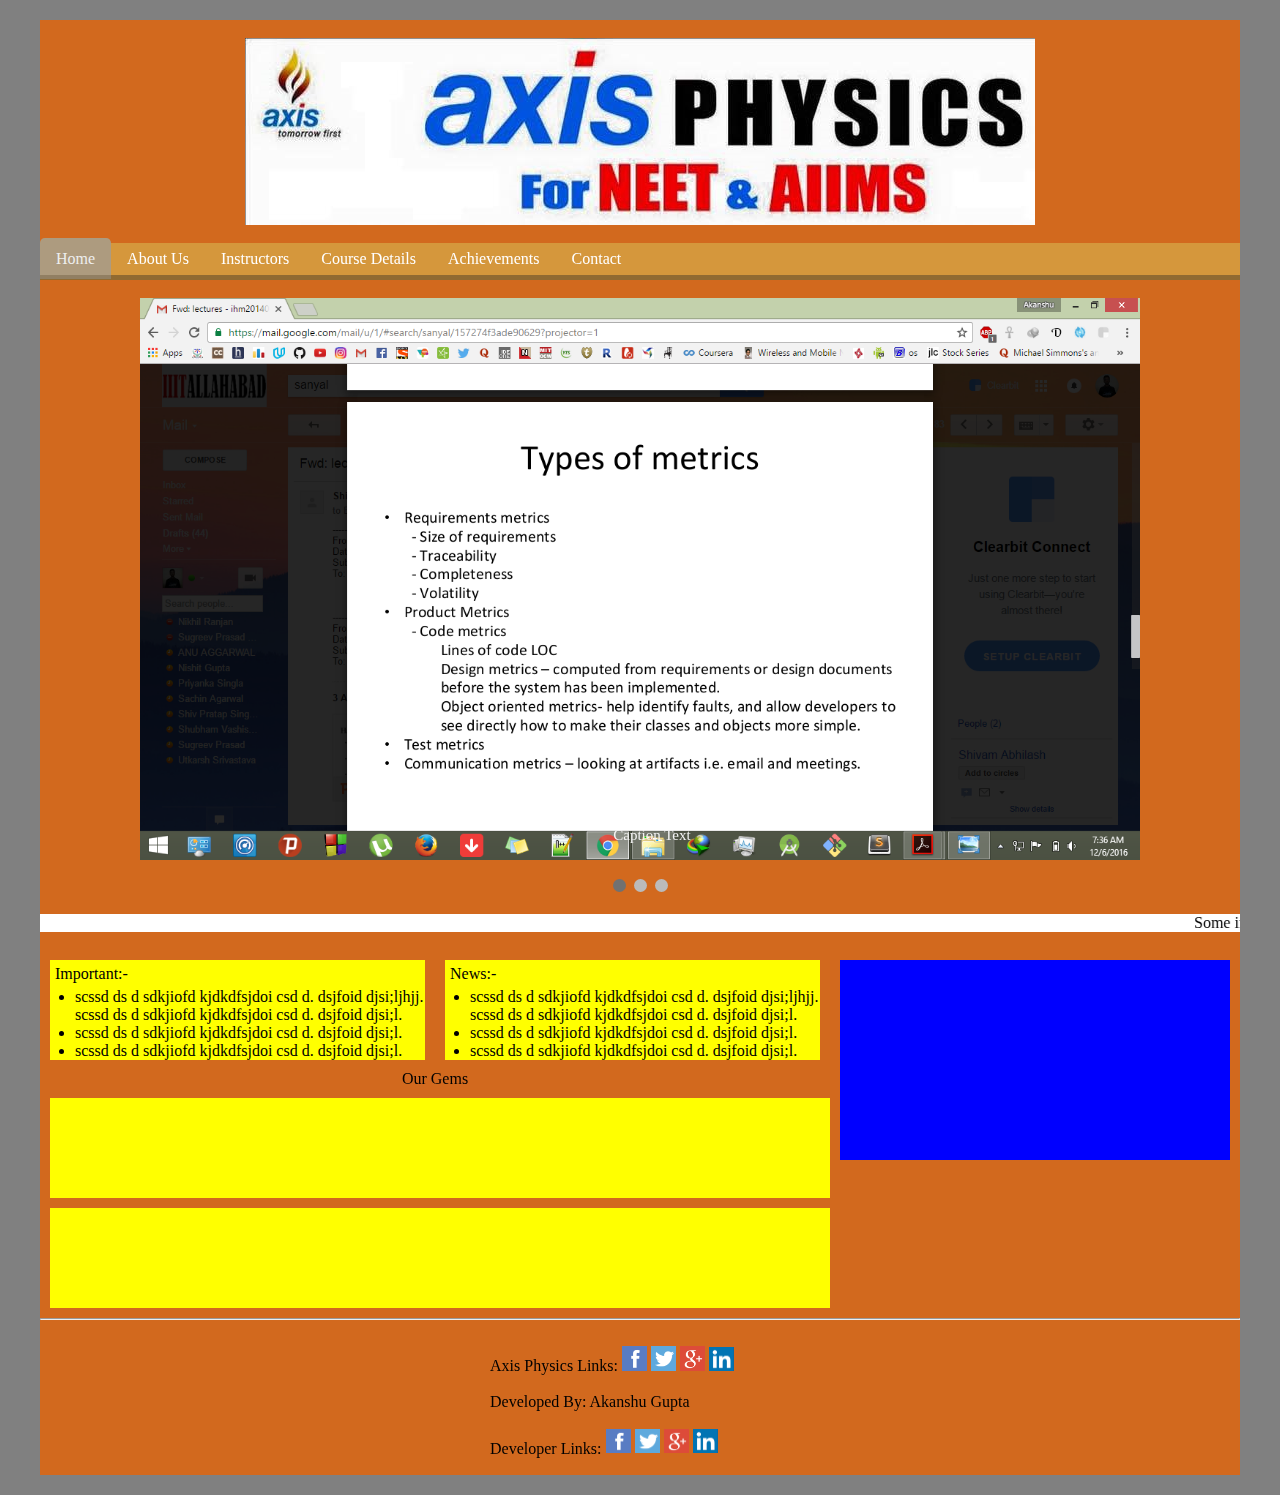
==== index.html @ 89e0fa1c "home page basic structure complete" ====
<html>
<head>
	<title>Home</title>
	<link rel="stylesheet" href="css/main.css">
</head>
<body>
	<div id="container">
		<br>
		<div id="banner-div">
			<img src="images/banner.jpg">
		</div>
		<br>
		<div id="nav-div">
			<p class="test-clear"></p>
			<ul class="cf topmenu">
				<li><a href="#" class="current">Home</a></li>
				<li><a href="#">About Us</a></li>
				<li><a href="#">Instructors</a>
					<ul class="submenu">
						<li><a href="#">Abhishek Divoliya</a></li>
						<li><a href="#">Raj Kushwaha</a></li>
					</ul>
				</li>
				<li><a href="#">Course Details</a>
					<ul class="submenu">
						<li><a href="#">JEE mains + Advance</a></li>
						<li><a href="#">AIMS + NEET</a></li>
					</ul>
				</li>
				<li><a href="#">Achievements</a>
					<ul class="submenu">
						<li><a href="#">JEE mains + Advance</a></li>
						<li><a href="#">AIMS + NEET</a></li>
					</ul>
				</li>
				<li><a href="#">Contact</a></li>
			</ul>
			<p class="test-clear"></p>
		</div>
		<p class="test-clear"></p>
		<br>
		<div class="slideshow-container">

			<div class="mySlides fade">
				<div class="numbertext">1 / 3</div>
				<img class="slider-images" src="images/img1.png" style="width:100%">
				<div class="text">Caption Text</div>
			</div>

			<div class="mySlides fade">
				<div class="numbertext">2 / 3</div>
				<img class="slider-images" src="images/img2.png" style="width:100%">
				<div class="text">Caption Two</div>
			</div>

			<div class="mySlides fade">
				<div class="numbertext">3 / 3</div>
				<img class="slider-images" src="images/img3.png" style="width:100%">
				<div class="text">Caption Three</div>
			</div>

		</div>
		<br>

		<div style="text-align:center">
			<span class="dot"></span> 
			<span class="dot"></span> 
			<span class="dot"></span> 
		</div>

		<br>

		<div id="marquee-div">
			<marquee>Some informations will be displayed here...</marquee>
		</div>

		<br>

		<div id="content-div">
			<div id="right-div"></div>
			<div id="left-div11">
				<h3>Important:-</h3>
				<ul>
					<li>scssd ds d sdkjiofd kjdkdfsjdoi csd d. dsjfoid djsi;ljhjj. scssd ds d sdkjiofd kjdkdfsjdoi csd d. dsjfoid djsi;l.</li>
					<li>scssd ds d sdkjiofd kjdkdfsjdoi csd d. dsjfoid djsi;l.</li>
					<li>scssd ds d sdkjiofd kjdkdfsjdoi csd d. dsjfoid djsi;l.</li>
					<li>scssd ds d sdkjiofd kjdkdfsjdoi csd d. dsjfoid djsi;l.</li>
					<li>scssd ds d sdkjiofd kjdkdfsjdoi csd d. dsjfoid djsi;l.</li>
				</ul>
			</div>
			<div id="left-div12">
				<h3>News:-</h3>
				<ul>
					<li>scssd ds d sdkjiofd kjdkdfsjdoi csd d. dsjfoid djsi;ljhjj. scssd ds d sdkjiofd kjdkdfsjdoi csd d. dsjfoid djsi;l.</li>
					<li>scssd ds d sdkjiofd kjdkdfsjdoi csd d. dsjfoid djsi;l.</li>
					<li>scssd ds d sdkjiofd kjdkdfsjdoi csd d. dsjfoid djsi;l.</li>
					<li>scssd ds d sdkjiofd kjdkdfsjdoi csd d. dsjfoid djsi;l.</li>
					<li>scssd ds d sdkjiofd kjdkdfsjdoi csd d. dsjfoid djsi;l.</li>
				</ul>
			</div>
			<h2>Our Gems</h2>
			<div id="left-div2"></div>
			<div id="left-div3"></div>
		</div>
		<hr style="clear: both;">
		<div id="footer">
			<br>
			<div id="axis-physics-social-links-div" class="social-links-div">
				<span id="axis-physics-social-links-tag" class="social-links-tag">Axis Physics Links:</span>
				<ul class="social-links">
					<li class="fb-sprite"><a href="#"><img src="images/fb-color.png"></a></li>
					<li class="twitter-sprite"><a href="#"><img src="images/twitter-color.png"></a></li>
					<li class="google-plus-sprite"><a href="#"><img src="images/google-color.png"></a></li>
					<li class="linked-in-sprite"><a href="#"><img src="images/linked-in-color.png"></a></li>
				</ul>
			</div>
			<br>
			<div id="developed-by-div">
				<span id="developed-by-tag">Developed By:</span>
				<span id="developed-by-value">Akanshu Gupta</span>
			</div>
			<br>
			<div id="developer-social-links-div" class="social-links-div">
				<span id="developer-social-links-tag" class="social-links-tag">Developer Links:</span>
				<ul class="social-links">
					<li class="fb-sprite"><a href="#"><img src="images/fb-color.png"></a></li>
					<li class="twitter-sprite"><a href="#"><img src="images/twitter-color.png"></a></li>
					<li class="google-plus-sprite"><a href="#"><img src="images/google-color.png"></a></li>
					<li class="linked-in-sprite"><a href="#"><img src="images/linked-in-color.png"></a></li>
				</ul>
			</div>
			<br>
		</div>
	</div>
	<script>
		var slideIndex = 0;
		showSlides();

		function showSlides() {
			var i;
			var slides = document.getElementsByClassName("mySlides");
			var dots = document.getElementsByClassName("dot");
			for (i = 0; i < slides.length; i++) {
				slides[i].style.display = "none";  
			}
			slideIndex++;
			if (slideIndex> slides.length) {slideIndex = 1}    
				for (i = 0; i < dots.length; i++) {
					dots[i].className = dots[i].className.replace(" active", "");
				}
				slides[slideIndex-1].style.display = "block";  
				dots[slideIndex-1].className += " active";
			    setTimeout(showSlides, 2000); // Change image every 2 seconds
			}
		</script>
	</body>
	</html>
---- css/main.css ----
/*limited reset start*/
html, body, div, section, article, aside, header, hgroup, footer, nav, h1, h2, h3, h4, h5, h6, p, blockquote, address, time, span, em, strong, img, ol, ul, li, figure, canvas, video, th, td, tr {
	margin: 0;
	padding: 0;
	border: 0;
	vertical-align:baseline;
	font: inherit;
}
/*limited reset end*/

#container{
	background-color: #D2691E;
	margin: 20px auto;
	width: 1200px;
}

#banner-div{
	margin: 0px auto;
	width: 790px;
}


/*footer social links start*/
.social-links li, .social-links a {
    display: inline;
    text-decoration: none;
}

.social-links img{
	width: 25px;
}

#axis-physics-social-links-div ul, #developer-social-links-div ul{
	display: inline;
}

#axis-physics-social-links-div #axis-physics-social-links-tag{
	margin: 0px auto;
}
/*footer social links end*/

/*micro-clearfix start*/

.test-clear{
	clear:both;
}

.cf:before, .cf:after{
	content: "";
	display: table;
}

.cf:after{
	clear:both;
}

.cf{
	zoom:1;
}

/*micro-clearfix end*/

/*nav menu start*/

#nav-div ul, #nav-div li{
	float: left;
	list-style: none;
}

#nav-div ul{
	background: #d5973c;
	height: 2em;
	width: 100%;
}

#nav-div li{
	position: relative;
}

#nav-div li a{
	display: block;
	line-height: 2em;
	padding: 0 1em;
	color: white;
	text-decoration: none;
}

#nav-div li a:hover, #nav-div .topmenu > li:hover > a{
	background: #916a31;
	height: 2em;
	padding-top: .3em;
	position: relative;
	top: -.3em;
	border-radius: .3em .3em 0 0;
}

#nav-div{
	background-color: #916a31;
	height: 2.3em;
}

#nav-div .current, #nav-div li a:hover.current, #nav-div .topmenu li:hover a.current{
	background: #ad9b7f;
	color: #eee;
	padding-top: .3em;
	position: relative;
	top: -.3em;
	border-radius: .3em .3em 0 0;
	border-bottom: .3em solid #917f63;
	cursor: default;
}

/*nav menu end*/

/*dropdown menu start*/

#nav-div ul.submenu{
	float: none;
	background: #916a31;
	width: auto;
	height: auto;
	position: absolute;
	top: 2em;
	left: -9000em;
	max-height: 0em;
	-moz-transition: max-height 0.5s ease-in-out;
	-webkit-transition: max-height 0.5s ease-in-out;
	-o-transition: max-height 0.5s ease-in-out;
	transition: max-height 0.5s ease-in-out;
	overflow: hidden;
}

#nav-div ul.submenu li{
	float: none;
}

#nav-div .topmenu li:hover ul{
	left: 0;
	max-height: 10em;
}

#nav-div ul.submenu li a{
	border-bottom: 1px solid white;
	padding: .2em 1em;
	white-space: nowrap;
}

#nav-div ul.submenu li:last-child a{
	border-bottom: none;
}

#nav-div ul.submenu li a:hover{
	background: #d5973c;
	height: 2em;
	padding-top: .2em;
	top: 0;
	border-radius: 0;
}

#nav-div *{
	z-index: 2;
}

/*dropdown menu end*/

/*slide show start*/
.mySlides {display:none}

/* Slideshow container */
.slideshow-container {
  max-width: 1000px;
  position: relative;
  margin: auto;
}

/* Caption text */
.text {
  color: #f2f2f2;
  font-size: 15px;
  padding: 8px 12px;
  position: absolute;
  bottom: 8px;
  width: 100%;
  text-align: center;
}

/* Number text (1/3 etc) */
.numbertext {
  color: #f2f2f2;
  font-size: 12px;
  padding: 8px 12px;
  position: absolute;
  top: 0;
}

/* The dots/bullets/indicators */
.dot {
  height: 13px;
  width: 13px;
  margin: 0 2px;
  background-color: #bbb;
  border-radius: 50%;
  display: inline-block;
  transition: background-color 0.6s ease;
}

.active {
  background-color: #717171;
}

/* Fading animation */
.fade {
  -webkit-animation-name: fade;
  -webkit-animation-duration: 1.5s;
  animation-name: fade;
  animation-duration: 1.5s;
}

@-webkit-keyframes fade {
  from {opacity: .4} 
  to {opacity: 1}
}

@keyframes fade {
  from {opacity: .4} 
  to {opacity: 1}
}

/* On smaller screens, decrease text size */
@media only screen and (max-width: 300px) {
  .text {font-size: 11px}
}

#slider-images{
	z-index: 1;
}

/*slide show end*/

/*individual element designs end*/

body{
	background: grey;
}

marquee{
	background: white;
}

/*individual element designs end*/

/*footer design start*/

.social-links-div{
	width: 25%;
	margin: 0px auto;
}

#developed-by-div{
	width: 25%;
	margin: 0px auto;
}

/*footer design end*/

/*home page content design start*/

#left-div11, #left-div12{
	overflow: scroll;
	margin: 10px;
	width: 375px;
	height: 100px;
	background: yellow;
	float: left;
}

#left-div2, #left-div3{
	margin: 10px;
	width: 780px;
	height: 100px;
	background: yellow;
}

#left-div11 li, #left-div12 li{
	margin-left: 25px;
}

#left-div11 h3, #left-div12 h3{
	margin: 5px;
}

#right-div{
	margin: 10px;
	width: 390px;
	height: 200px;
	background: blue;
	float: right;
}

#content-div > h2 {
	text-align: center;
}

/*home page content design end*/
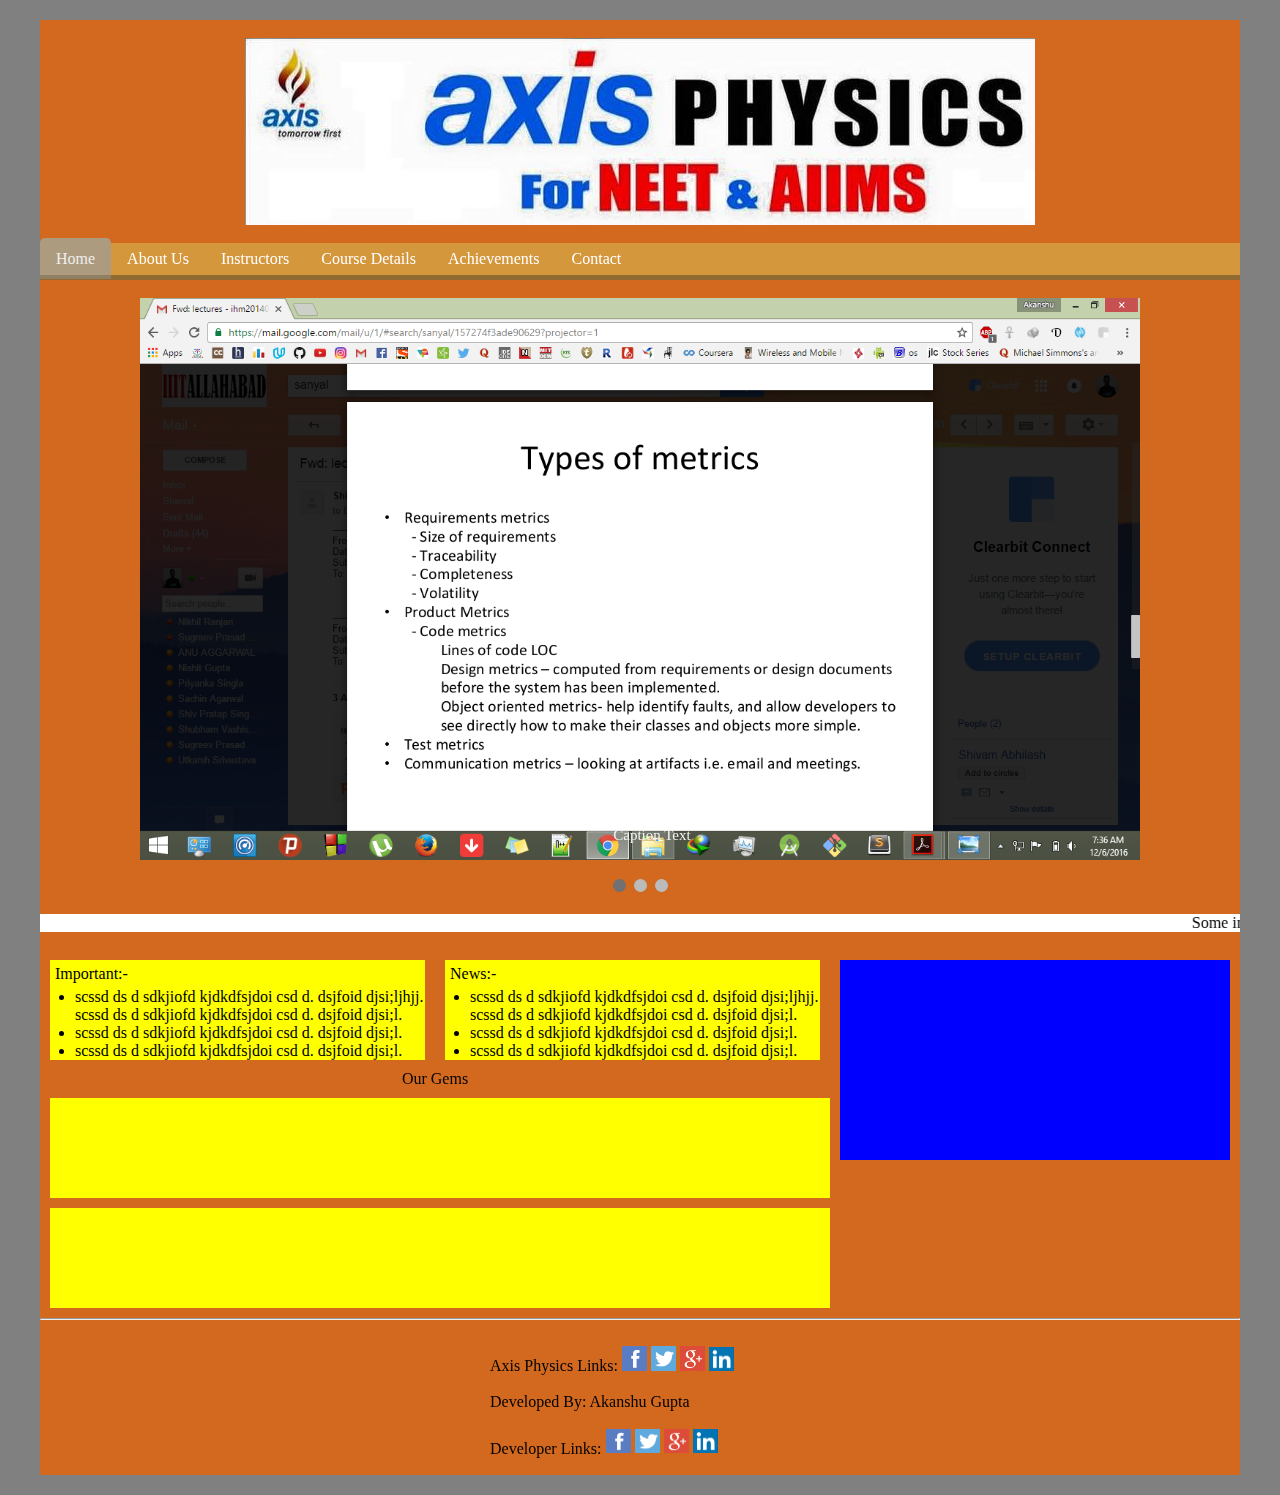
==== commit 06bc3891: "complete instructor pages" ====
--- a/index.html
+++ b/index.html
@@ -13,12 +13,12 @@
 		<div id="nav-div">
 			<p class="test-clear"></p>
 			<ul class="cf topmenu">
-				<li><a href="#" class="current">Home</a></li>
+				<li><a href="index.html" class="current">Home</a></li>
 				<li><a href="#">About Us</a></li>
 				<li><a href="#">Instructors</a>
 					<ul class="submenu">
-						<li><a href="#">Abhishek Divoliya</a></li>
-						<li><a href="#">Raj Kushwaha</a></li>
+						<li><a href="abhishek.html">Abhishek Divoliya</a></li>
+						<li><a href="abhishek.html">Raj Kushwaha</a></li>
 					</ul>
 				</li>
 				<li><a href="#">Course Details</a>
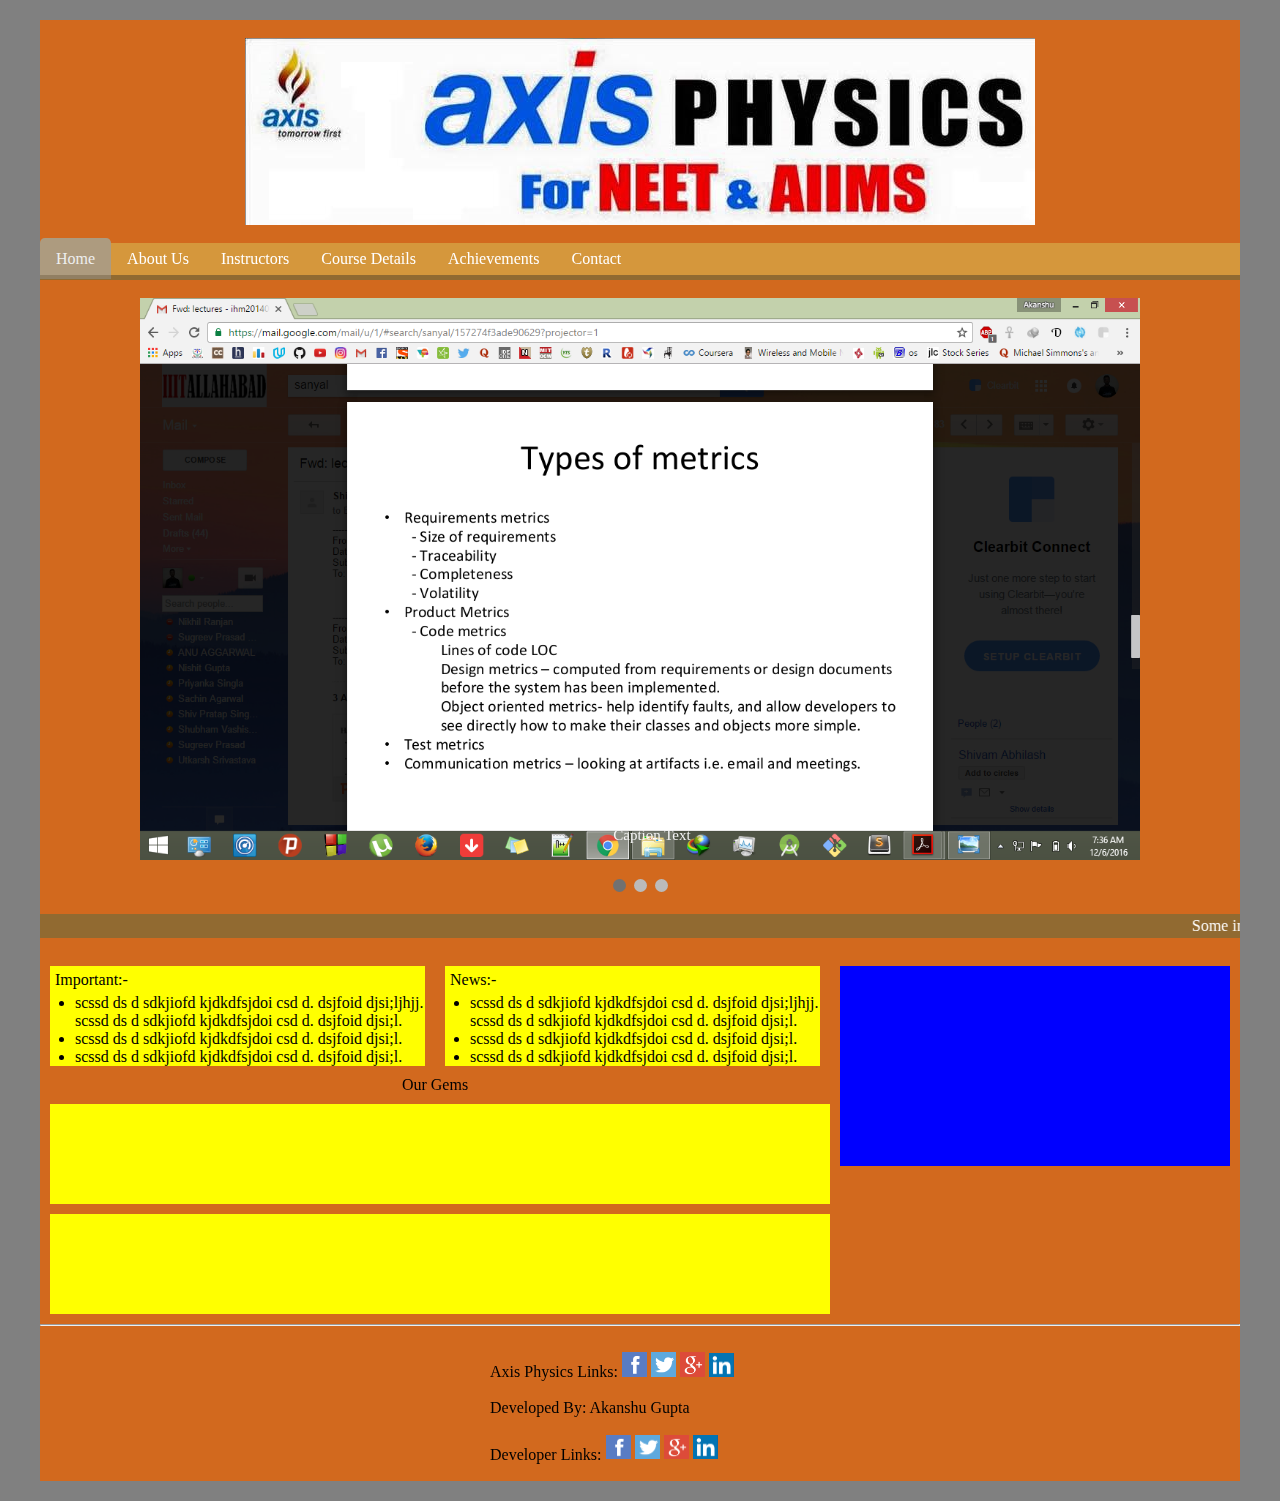
==== commit c9bc7853: "complete contact page" ====
--- a/index.html
+++ b/index.html
@@ -33,7 +33,7 @@
 						<li><a href="#">AIMS + NEET</a></li>
 					</ul>
 				</li>
-				<li><a href="#">Contact</a></li>
+				<li><a href="contact.html">Contact</a></li>
 			</ul>
 			<p class="test-clear"></p>
 		</div>
--- a/css/main.css
+++ b/css/main.css
@@ -244,7 +244,9 @@
 }
 
 marquee{
-	background: white;
+	background: #916a31;
+	color: white;
+	line-height: 1.5em;
 }
 
 /*individual element designs end*/
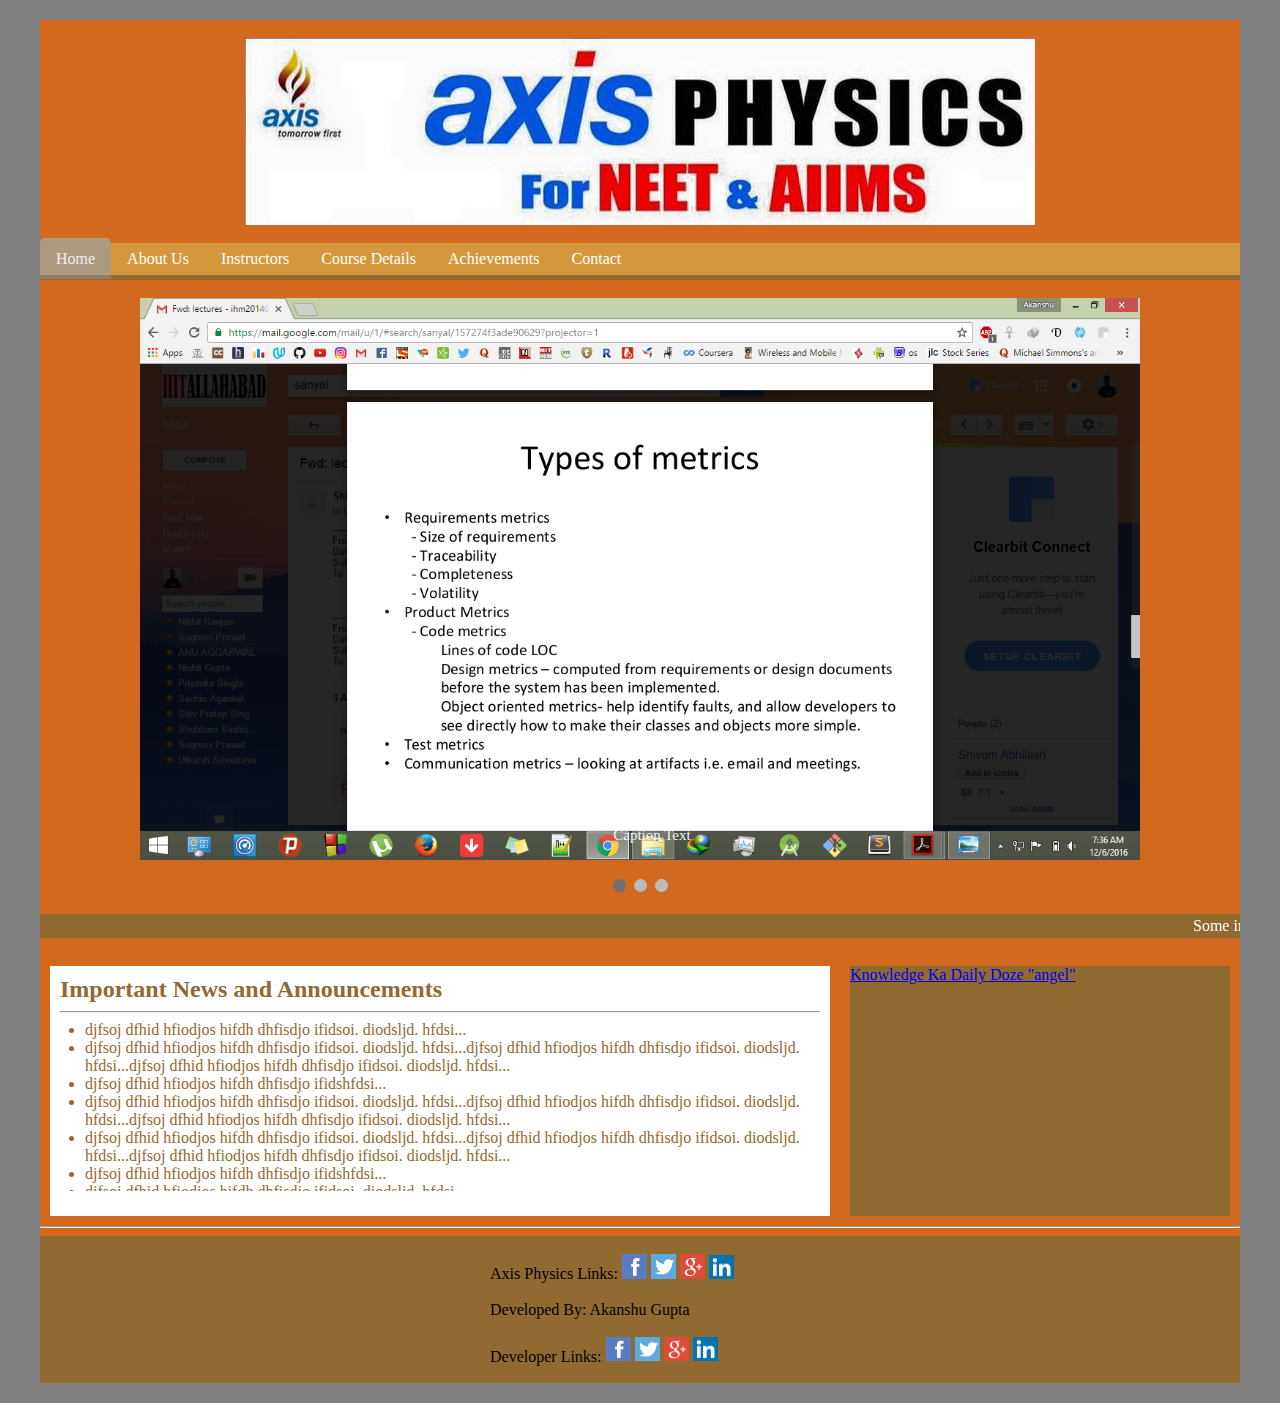
==== commit f4a2e95d: "complete about page" ====
--- a/index.html
+++ b/index.html
@@ -2,8 +2,17 @@
 <head>
 	<title>Home</title>
 	<link rel="stylesheet" href="css/main.css">
+	<link rel="stylesheet" href="css/home.css">
 </head>
 <body>
+	<div id="fb-root"></div>
+	<script>(function(d, s, id) {
+	  var js, fjs = d.getElementsByTagName(s)[0];
+	  if (d.getElementById(id)) return;
+	  js = d.createElement(s); js.id = id;
+	  js.src = "https://connect.facebook.net/en_US/all.js#xfbml=1&version=v2.8&appId=775621265882755";
+	  fjs.parentNode.insertBefore(js, fjs);
+	}(document, 'script', 'facebook-jssdk'));</script>
 	<div id="container">
 		<br>
 		<div id="banner-div">
@@ -14,7 +23,7 @@
 			<p class="test-clear"></p>
 			<ul class="cf topmenu">
 				<li><a href="index.html" class="current">Home</a></li>
-				<li><a href="#">About Us</a></li>
+				<li><a href="about.html">About Us</a></li>
 				<li><a href="#">Instructors</a>
 					<ul class="submenu">
 						<li><a href="abhishek.html">Abhishek Divoliya</a></li>
@@ -76,31 +85,25 @@
 
 		<br>
 
-		<div id="content-div">
-			<div id="right-div"></div>
-			<div id="left-div11">
-				<h3>Important:-</h3>
-				<ul>
-					<li>scssd ds d sdkjiofd kjdkdfsjdoi csd d. dsjfoid djsi;ljhjj. scssd ds d sdkjiofd kjdkdfsjdoi csd d. dsjfoid djsi;l.</li>
-					<li>scssd ds d sdkjiofd kjdkdfsjdoi csd d. dsjfoid djsi;l.</li>
-					<li>scssd ds d sdkjiofd kjdkdfsjdoi csd d. dsjfoid djsi;l.</li>
-					<li>scssd ds d sdkjiofd kjdkdfsjdoi csd d. dsjfoid djsi;l.</li>
-					<li>scssd ds d sdkjiofd kjdkdfsjdoi csd d. dsjfoid djsi;l.</li>
-				</ul>
+		<div id="page-content">
+			<div id="left">
+				<h3>Important News and Announcements</h3>
+				<hr>
+				<div>
+					<ul>
+						<li>djfsoj dfhid hfiodjos hifdh dhfisdjo ifidsoi. diodsljd. hfdsi...</li>
+						<li>djfsoj dfhid hfiodjos hifdh dhfisdjo ifidsoi. diodsljd. hfdsi...djfsoj dfhid hfiodjos hifdh dhfisdjo ifidsoi. diodsljd. hfdsi...djfsoj dfhid hfiodjos hifdh dhfisdjo ifidsoi. diodsljd. hfdsi...</li>
+						<li>djfsoj dfhid hfiodjos hifdh dhfisdjo ifidshfdsi...</li>
+						<li>djfsoj dfhid hfiodjos hifdh dhfisdjo ifidsoi. diodsljd. hfdsi...djfsoj dfhid hfiodjos hifdh dhfisdjo ifidsoi. diodsljd. hfdsi...djfsoj dfhid hfiodjos hifdh dhfisdjo ifidsoi. diodsljd. hfdsi...</li>
+						<li>djfsoj dfhid hfiodjos hifdh dhfisdjo ifidsoi. diodsljd. hfdsi...djfsoj dfhid hfiodjos hifdh dhfisdjo ifidsoi. diodsljd. hfdsi...djfsoj dfhid hfiodjos hifdh dhfisdjo ifidsoi. diodsljd. hfdsi...</li>
+						<li>djfsoj dfhid hfiodjos hifdh dhfisdjo ifidshfdsi...</li>
+						<li>djfsoj dfhid hfiodjos hifdh dhfisdjo ifidsoi. diodsljd. hfdsi...</li>
+						<li>djfsoj dfhid hfiodjos hifdh dhfisdjo ifidsoi. diodsljd. hfdsi...</li>
+						<li>djfsoj dfhid hfiodjos hifdh dhfisdjo ifidsoi. diodsljd. hfdsi...djfsoj dfhid hfiodjos hifdh dhfisdjo ifidsoi. diodsljd. hfdsi...</li>
+					</ul>
+				</div>
 			</div>
-			<div id="left-div12">
-				<h3>News:-</h3>
-				<ul>
-					<li>scssd ds d sdkjiofd kjdkdfsjdoi csd d. dsjfoid djsi;ljhjj. scssd ds d sdkjiofd kjdkdfsjdoi csd d. dsjfoid djsi;l.</li>
-					<li>scssd ds d sdkjiofd kjdkdfsjdoi csd d. dsjfoid djsi;l.</li>
-					<li>scssd ds d sdkjiofd kjdkdfsjdoi csd d. dsjfoid djsi;l.</li>
-					<li>scssd ds d sdkjiofd kjdkdfsjdoi csd d. dsjfoid djsi;l.</li>
-					<li>scssd ds d sdkjiofd kjdkdfsjdoi csd d. dsjfoid djsi;l.</li>
-				</ul>
-			</div>
-			<h2>Our Gems</h2>
-			<div id="left-div2"></div>
-			<div id="left-div3"></div>
+			<div id="right"><div class="fb-page" data-href="https://www.facebook.com/kkddangel/" data-tabs="timeline" data-width="380" data-height="250" data-small-header="false" data-adapt-container-width="true" data-hide-cover="false" data-show-facepile="true"><blockquote cite="https://www.facebook.com/kkddangel/" class="fb-xfbml-parse-ignore"><a href="https://www.facebook.com/kkddangel/">Knowledge Ka Daily Doze &quot;angel&quot;</a></blockquote></div></div>
 		</div>
 		<hr style="clear: both;">
 		<div id="footer">
--- a/css/main.css
+++ b/css/main.css
@@ -1,3 +1,12 @@
+
+
+@font-face {
+         font-family: 'ChunkFiveRegular';
+         src: url('Milkshake.otf'),
+         		url('Milkshake.ttf');
+         font-weight: normal;
+}
+
 /*limited reset start*/
 html, body, div, section, article, aside, header, hgroup, footer, nav, h1, h2, h3, h4, h5, h6, p, blockquote, address, time, span, em, strong, img, ol, ul, li, figure, canvas, video, th, td, tr {
 	margin: 0;
@@ -253,6 +262,10 @@
 
 /*footer design start*/
 
+#footer{
+	background: #916a31;
+}
+
 .social-links-div{
 	width: 25%;
 	margin: 0px auto;
@@ -263,44 +276,4 @@
 	margin: 0px auto;
 }
 
-/*footer design end*/
-
-/*home page content design start*/
-
-#left-div11, #left-div12{
-	overflow: scroll;
-	margin: 10px;
-	width: 375px;
-	height: 100px;
-	background: yellow;
-	float: left;
-}
-
-#left-div2, #left-div3{
-	margin: 10px;
-	width: 780px;
-	height: 100px;
-	background: yellow;
-}
-
-#left-div11 li, #left-div12 li{
-	margin-left: 25px;
-}
-
-#left-div11 h3, #left-div12 h3{
-	margin: 5px;
-}
-
-#right-div{
-	margin: 10px;
-	width: 390px;
-	height: 200px;
-	background: blue;
-	float: right;
-}
-
-#content-div > h2 {
-	text-align: center;
-}
-
-/*home page content design end*/+/*footer design end*/--- a/css/home.css
+++ b/css/home.css
@@ -0,0 +1,35 @@
+#left{
+	width: 760px;
+	height: 230px;
+	margin: 10px;
+	padding: 10px;
+	background: white;
+	float: left;
+}
+
+#left h3, #left li{
+	color: #916a31;
+}
+
+#left h3{
+	font-size: 1.5em;
+	font-weight: bold;
+}
+
+#left div{
+	width: 100%;
+	height: 170px;
+	overflow: auto;
+}
+
+#right{
+	width: 380px;
+	height: 250px;
+	margin: 10px;
+	background: #916a31;
+	float: right;
+}
+
+#left li{
+	margin-left: 25px;
+}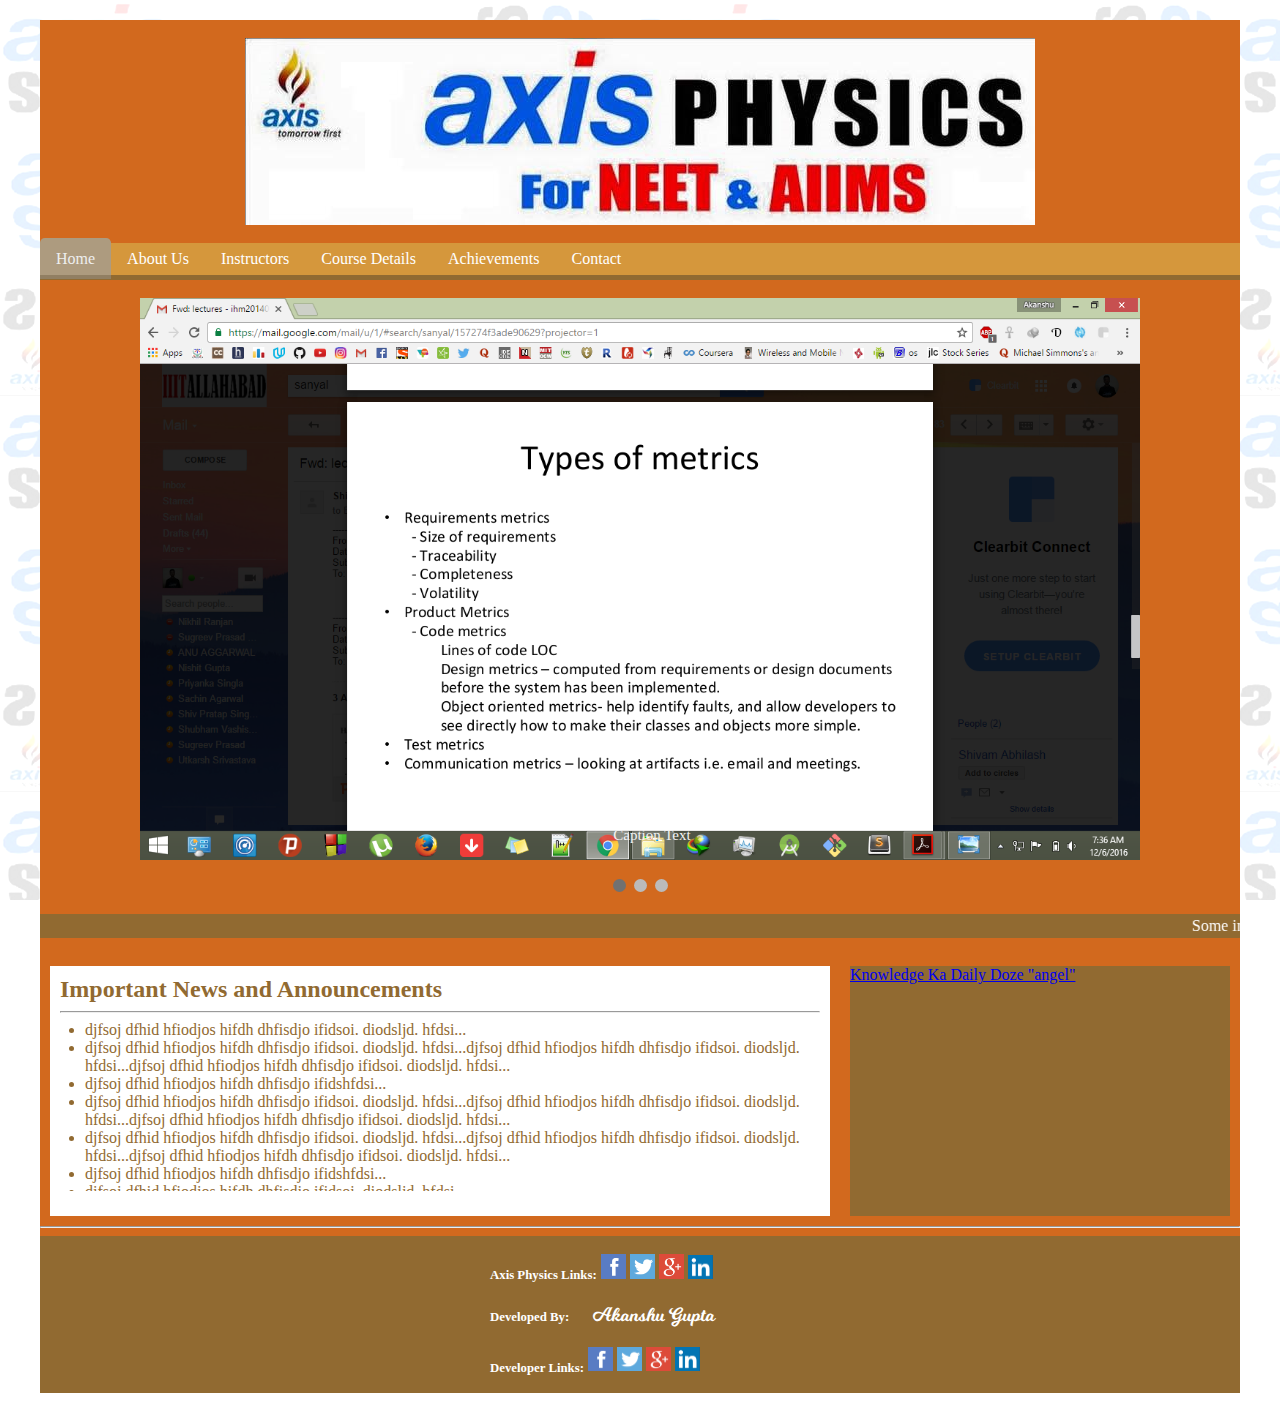
==== commit 630b0748: "add watermark and stage 1 modification" ====
--- a/index.html
+++ b/index.html
@@ -33,13 +33,13 @@
 				<li><a href="#">Course Details</a>
 					<ul class="submenu">
 						<li><a href="#">JEE mains + Advance</a></li>
-						<li><a href="#">AIMS + NEET</a></li>
+						<li><a href="#">AIIMS + NEET</a></li>
 					</ul>
 				</li>
 				<li><a href="#">Achievements</a>
 					<ul class="submenu">
 						<li><a href="#">JEE mains + Advance</a></li>
-						<li><a href="#">AIMS + NEET</a></li>
+						<li><a href="#">AIIMS + NEET</a></li>
 					</ul>
 				</li>
 				<li><a href="contact.html">Contact</a></li>
@@ -109,7 +109,7 @@
 		<div id="footer">
 			<br>
 			<div id="axis-physics-social-links-div" class="social-links-div">
-				<span id="axis-physics-social-links-tag" class="social-links-tag">Axis Physics Links:</span>
+				<span id="axis-physics-social-links-tag" class="social-links-tag footer-tags">Axis Physics Links:</span>
 				<ul class="social-links">
 					<li class="fb-sprite"><a href="#"><img src="images/fb-color.png"></a></li>
 					<li class="twitter-sprite"><a href="#"><img src="images/twitter-color.png"></a></li>
@@ -119,12 +119,12 @@
 			</div>
 			<br>
 			<div id="developed-by-div">
-				<span id="developed-by-tag">Developed By:</span>
-				<span id="developed-by-value">Akanshu Gupta</span>
+				<span id="developed-by-tag" class="footer-tags">Developed By:</span>
+				<span id="akanshu">Akanshu Gupta</span>
 			</div>
 			<br>
 			<div id="developer-social-links-div" class="social-links-div">
-				<span id="developer-social-links-tag" class="social-links-tag">Developer Links:</span>
+				<span id="developer-social-links-tag" class="social-links-tag footer-tags">Developer Links:</span>
 				<ul class="social-links">
 					<li class="fb-sprite"><a href="#"><img src="images/fb-color.png"></a></li>
 					<li class="twitter-sprite"><a href="#"><img src="images/twitter-color.png"></a></li>
--- a/css/main.css
+++ b/css/main.css
@@ -249,7 +249,9 @@
 /*individual element designs end*/
 
 body{
-	background: grey;
+	background: url("../images/background2.png");
+	background-attachment: fixed;
+	background-repeat: repeat;
 }
 
 marquee{
@@ -264,6 +266,20 @@
 
 #footer{
 	background: #916a31;
+}
+
+.footer-tags{
+	font-weight: bold;
+	font-size: .8em;
+	line-height: 1em;
+	color: white;
+}
+
+#akanshu{
+	font-size: 1.2em;
+	margin-left: 20px;
+	font-family: ChunkFiveRegular;
+	color: white;
 }
 
 .social-links-div{
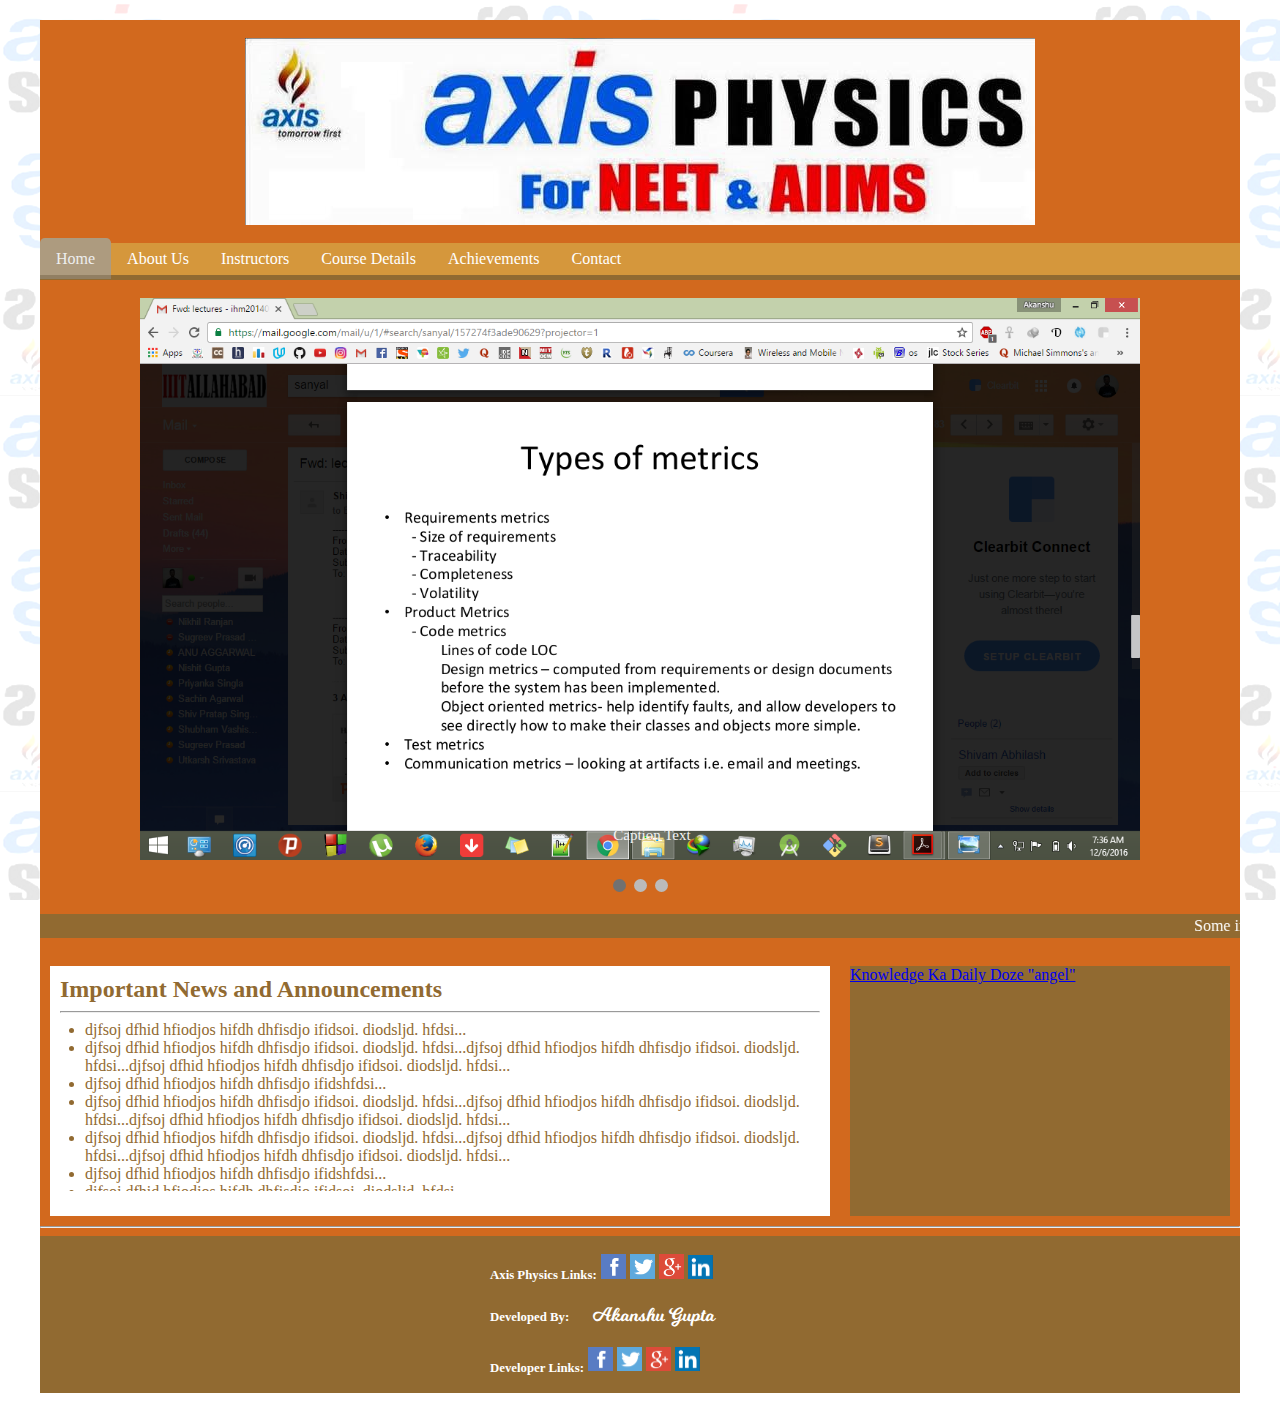
==== commit f6171d1e: "complete achievements page" ====
--- a/index.html
+++ b/index.html
@@ -38,8 +38,8 @@
 				</li>
 				<li><a href="#">Achievements</a>
 					<ul class="submenu">
-						<li><a href="#">JEE mains + Advance</a></li>
-						<li><a href="#">AIIMS + NEET</a></li>
+						<li><a href="achievements.html">JEE mains + Advance</a></li>
+						<li><a href="achievements.html">AIIMS + NEET</a></li>
 					</ul>
 				</li>
 				<li><a href="contact.html">Contact</a></li>
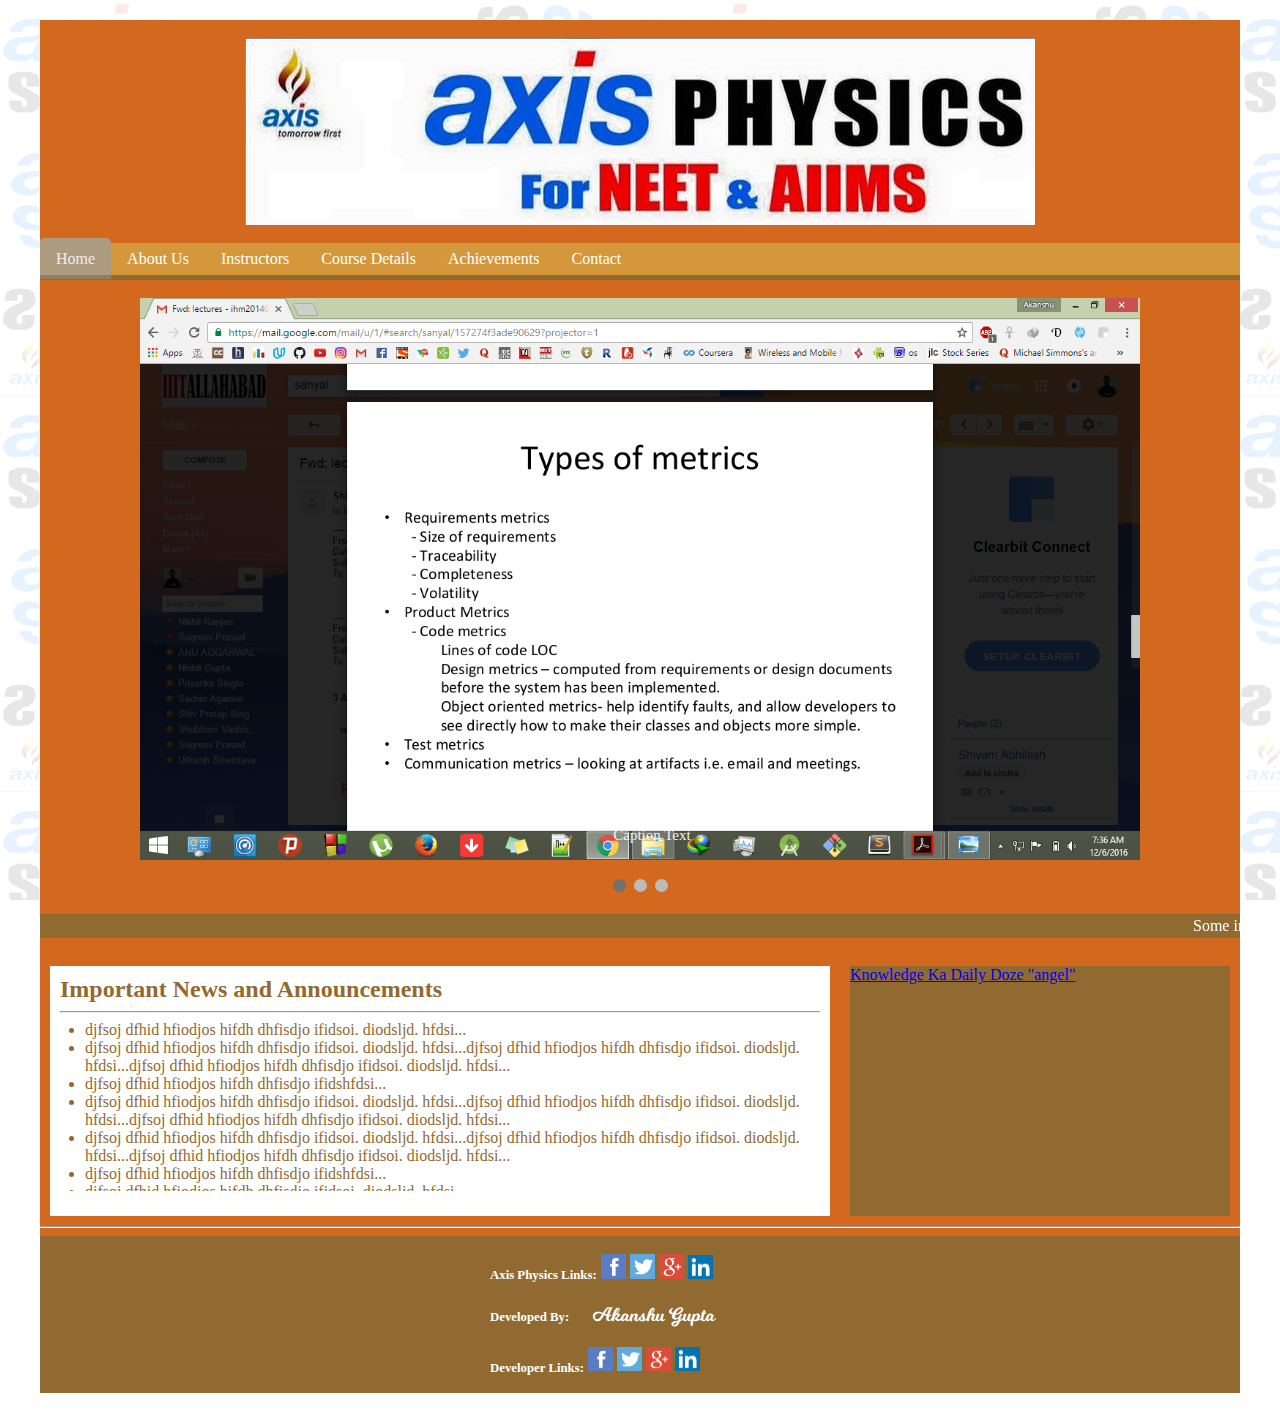
==== commit 4e44fc2b: "1st stage site complete" ====
--- a/index.html
+++ b/index.html
@@ -32,8 +32,8 @@
 				</li>
 				<li><a href="#">Course Details</a>
 					<ul class="submenu">
-						<li><a href="#">JEE mains + Advance</a></li>
-						<li><a href="#">AIIMS + NEET</a></li>
+						<li><a href="course-details.html">JEE mains + Advance</a></li>
+						<li><a href="course-details.html">AIIMS + NEET</a></li>
 					</ul>
 				</li>
 				<li><a href="#">Achievements</a>
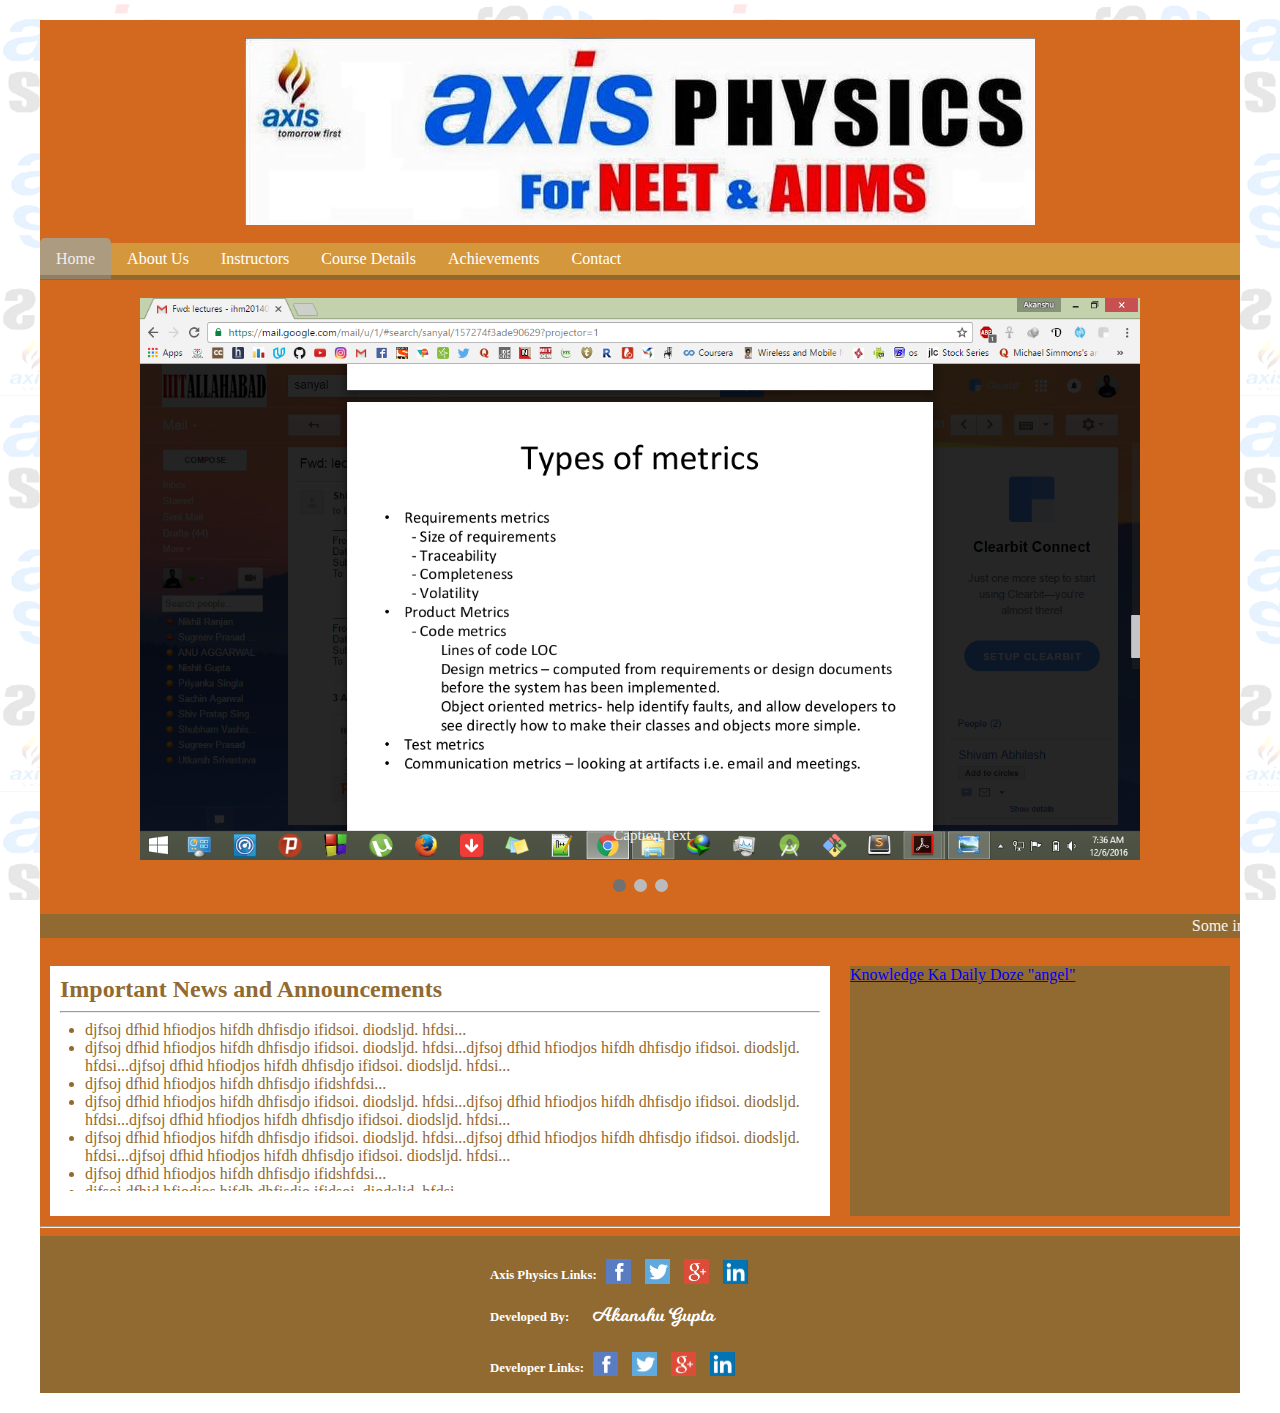
==== commit 3f22ce2b: "Level 1 footer design complete" ====
--- a/index.html
+++ b/index.html
@@ -111,10 +111,10 @@
 			<div id="axis-physics-social-links-div" class="social-links-div">
 				<span id="axis-physics-social-links-tag" class="social-links-tag footer-tags">Axis Physics Links:</span>
 				<ul class="social-links">
-					<li class="fb-sprite"><a href="#"><img src="images/fb-color.png"></a></li>
-					<li class="twitter-sprite"><a href="#"><img src="images/twitter-color.png"></a></li>
-					<li class="google-plus-sprite"><a href="#"><img src="images/google-color.png"></a></li>
-					<li class="linked-in-sprite"><a href="#"><img src="images/linked-in-color.png"></a></li>
+					<li><a href="https://www.facebook.com/akanshu.gupta.7" target="_blank"><img src="images/fb-color.png"></a></li>
+					<li><a href="#" target="_blank"><img src="images/twitter-color.png"></a></li>
+					<li><a href="#" target="_blank"><img src="images/google-color.png"></a></li>
+					<li><a href="#" target="_blank"><img src="images/linked-in-color.png"></a></li>
 				</ul>
 			</div>
 			<br>
@@ -126,10 +126,10 @@
 			<div id="developer-social-links-div" class="social-links-div">
 				<span id="developer-social-links-tag" class="social-links-tag footer-tags">Developer Links:</span>
 				<ul class="social-links">
-					<li class="fb-sprite"><a href="#"><img src="images/fb-color.png"></a></li>
-					<li class="twitter-sprite"><a href="#"><img src="images/twitter-color.png"></a></li>
-					<li class="google-plus-sprite"><a href="#"><img src="images/google-color.png"></a></li>
-					<li class="linked-in-sprite"><a href="#"><img src="images/linked-in-color.png"></a></li>
+					<li><a href="https://www.facebook.com/akanshu.gupta.7" target="_blank"><img src="images/fb-color.png"></a></li>
+					<li><a href="#" target="_blank"><img src="images/twitter-color.png"></a></li>
+					<li><a href="#" target="_blank"><img src="images/google-color.png"></a></li>
+					<li><a href="#" target="_blank"><img src="images/linked-in-color.png"></a></li>
 				</ul>
 			</div>
 			<br>
--- a/css/main.css
+++ b/css/main.css
@@ -292,4 +292,23 @@
 	margin: 0px auto;
 }
 
+#footer img{
+	margin: 5px 5px -5px 5px;
+	-webkit-transition: all .5s ease-in-out;
+	-moz-transition: all .5s ease;
+	-o-transition: all .5s ease;
+	transition: all .5s ease;
+}
+
+#footer img:hover{
+	-webkit-transform: scale(1.5);
+	-moz-transform: scale(1.5);
+	-ms-transform: scale(1.5);
+	-o-transform: scale(1.5);
+	transform: scale(1.5);
+	-webkit-box-shadow: 1px 1px 1px #000;
+	-moz-box-shadow: 1px 1px 1px #000;
+	box-shadow: 1px 1px 1px #000;
+}
+
 /*footer design end*/